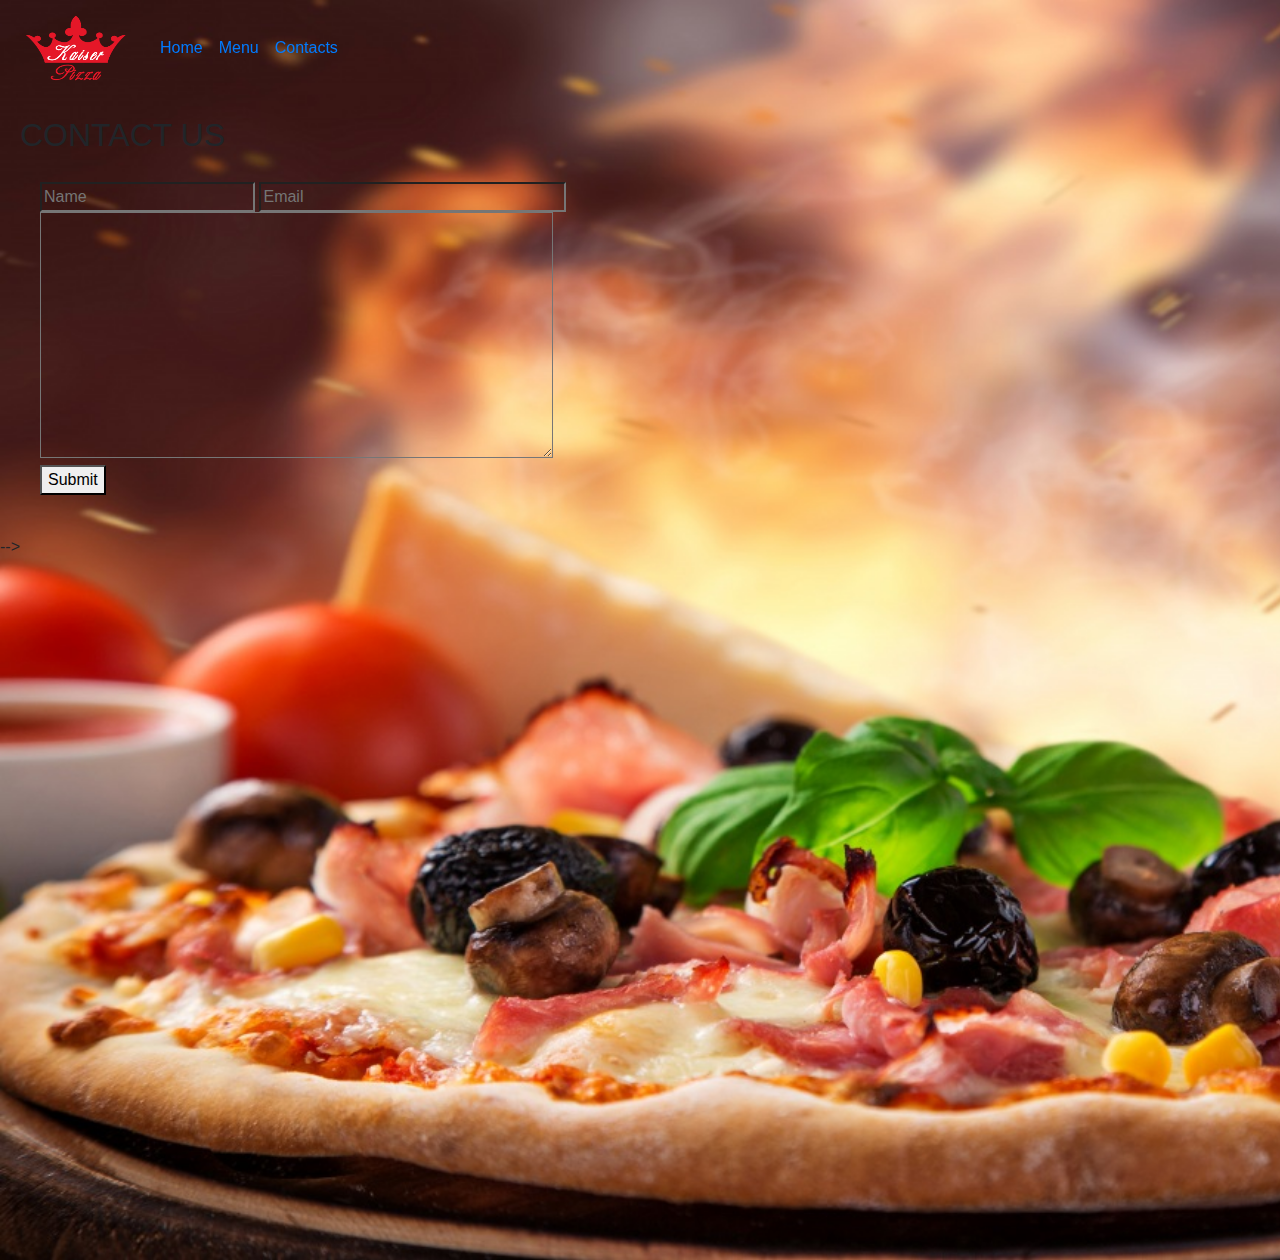
==== contacts.html @ 8a32b05e "add contacts page structure" ====
<!DOCTYPE html>
<html lang="en">
<head>
    <link rel="shortcut icon" href="./images/logo1.png">
    <title>kaiser-pizza</title>
  <meta charset="UTF-8">
  <meta name="viewport" content="width=device-width, initial-scale=1.0">
  <meta http-equiv="X-UA-Compatible" content="ie=edge">
  <script src="./js/jquery-3.4.1.js"></script>

  
  <link rel="stylesheet" href="./css/bootstrap.css">
  <script src="./js/bootstrap.min.js"></script>
  <link rel="stylesheet" href="./css/styles.css" type="text/css">
  <style>
  body{
    background-image: url('./images/hotpizza.jpg');
    background-size: cover;
    background-repeat: no-repeat;
    height:140vh;
    width: 190vh;
    /* overflow-x:hidden ; */
    object-fit: cover;
  }
  </style>
 
  
  
</head>
<body>
  <!-- nav-bar with bootstrap -->
  <!-- positioning the nav-bar with sticky position -->
  <nav class="navbar navbar-expand-md sticky-top">

    <!-- <button class="navbar-toggler"  data-target="#collapse_target" data-toggle="collapse">
      <span class="navbar-toggler-icon"></span>
    </button> -->
    <div class="collapse navbar-collapse" id="collapse_target">
    <!-- adding text and logo -->

    <a class="navbar-brand"><img src="./images/logo1.png" alt="" width="120" height="70"></a>
    <ul class="navbar-nav">
      <li class="nav item">
        <a class="nav-link" href="./index.html">Home</a>

      </li>
      <li class="nav item dropdown">
          <a class="nav-link" href="./menu.html">Menu</a>
  
        </li>
        <li class="nav item">
            <a class="nav-link" href="contacts.html">Contacts</a>
    
          </li>
          <!-- <li class="nav item">
              <a class="nav-link" href="#">Link 4</a>
      
            </li> -->
    </ul>
  </div>
  </nav>
  <div class="card-body">
      <div class="contact">
 <h2>CONTACT US</h2>
 <div class="card-body">
 <div class="form-inline">
     <form>
        
       
       <input style="background-color:transparent"  cols="50" type="text" id="name" placeholder="Name" value="">
         <input style="background-color:transparent" cols="80" type="email" id="email" pattern=".+@ .+.com" size="30" required placeholder="Email" value="" >
       <div class="text">
             <textarea style="background-color:transparent"  id="comments" placeholder="Your message here...." id="comments" rows="10" cols="53"> 
       </textarea>
         </div>
         <button type ='Submit' name="" id="send">Submit</button>
      </form>
 </div>

</div>
</div>
</div> 
  
  <!-- <div class="about">
      <h2>ABOUT US</h2>
      <p>We are a dedicated food restaurant and company that is focused on providing and creating scrumptious dishes that ranges from our very own pizzas to other quisines provided in the menu for our customers. <br><br><br>
      Our foods are verified and tested by health practitioners to ensure that we provide the best for our dearly customers</p>
      
      <!-- <button type="button">View More</button> -->
</div> -->
  <!-- add img-fluid(to make image responsive) -->
  <!-- <img src="./images/hotpizza.jpg" alt="" class="img-fluid"> -->

  <script src="./js/scripts.js"></script>
</body>
</html>
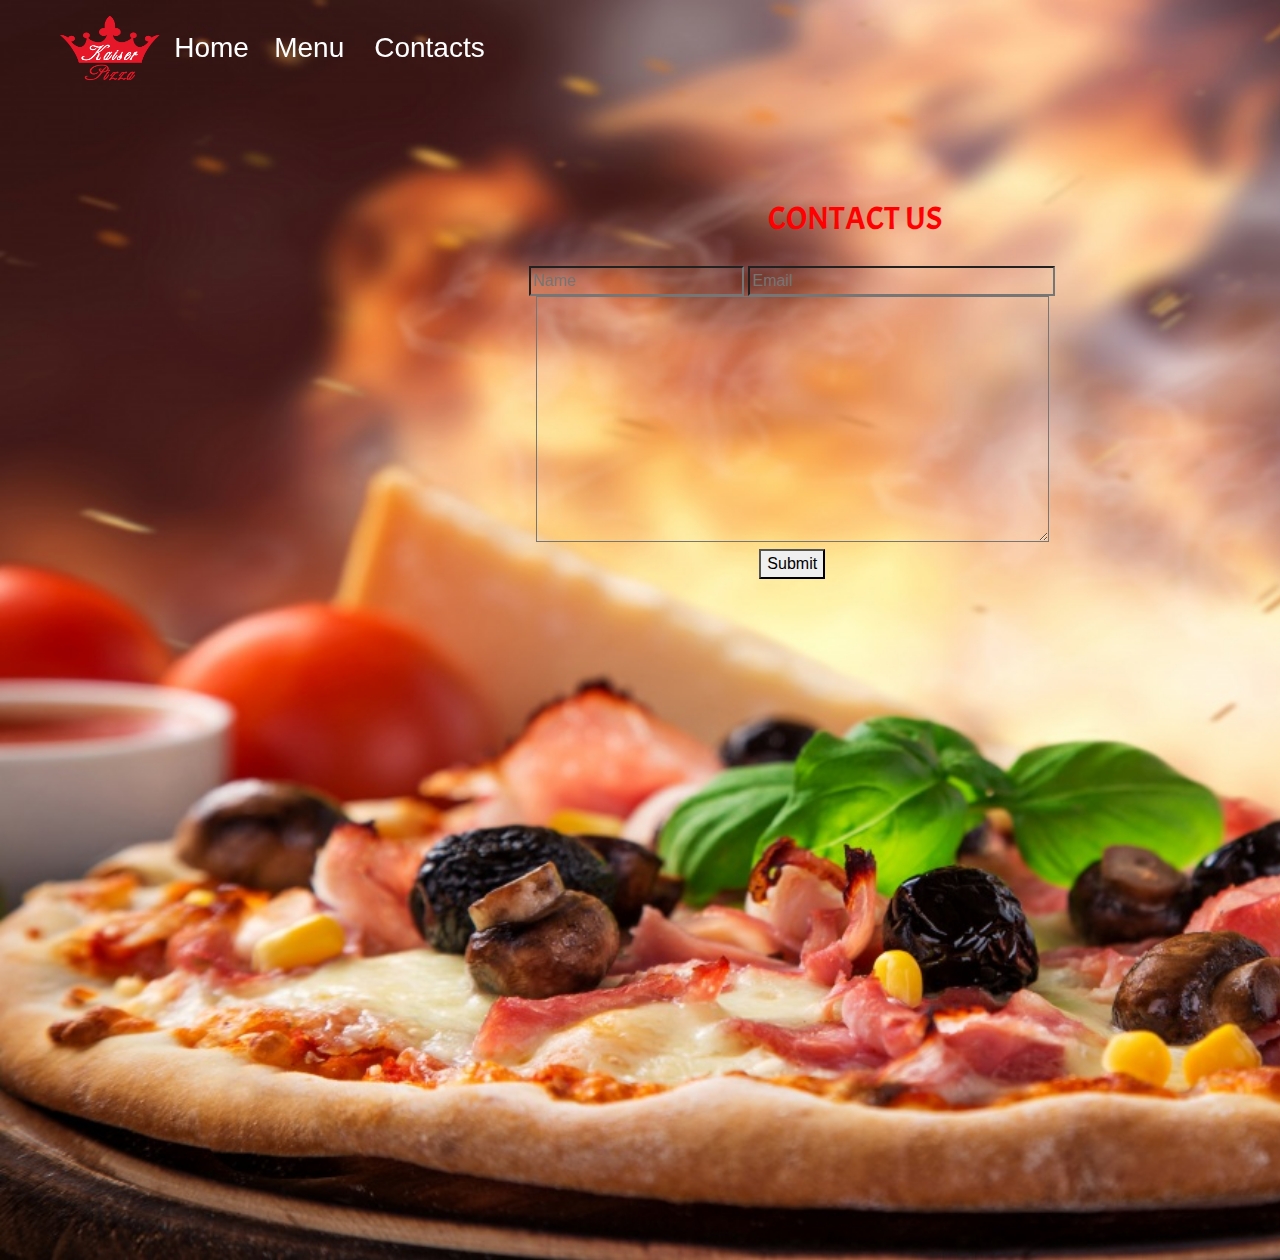
==== commit ae10dd6c: "remove unwanted comments from contacts.html" ====
--- a/contacts.html
+++ b/contacts.html
@@ -19,7 +19,6 @@
     background-repeat: no-repeat;
     height:140vh;
     width: 190vh;
-    /* overflow-x:hidden ; */
     object-fit: cover;
   }
   </style>
@@ -32,11 +31,9 @@
   <!-- positioning the nav-bar with sticky position -->
   <nav class="navbar navbar-expand-md sticky-top">
 
-    <!-- <button class="navbar-toggler"  data-target="#collapse_target" data-toggle="collapse">
-      <span class="navbar-toggler-icon"></span>
-    </button> -->
+    
     <div class="collapse navbar-collapse" id="collapse_target">
-    <!-- adding text and logo -->
+    <!-- adding logo -->
 
     <a class="navbar-brand"><img src="./images/logo1.png" alt="" width="120" height="70"></a>
     <ul class="navbar-nav">
@@ -52,10 +49,7 @@
             <a class="nav-link" href="contacts.html">Contacts</a>
     
           </li>
-          <!-- <li class="nav item">
-              <a class="nav-link" href="#">Link 4</a>
-      
-            </li> -->
+          
     </ul>
   </div>
   </nav>
@@ -80,17 +74,7 @@
 </div>
 </div>
 </div> 
-  
-  <!-- <div class="about">
-      <h2>ABOUT US</h2>
-      <p>We are a dedicated food restaurant and company that is focused on providing and creating scrumptious dishes that ranges from our very own pizzas to other quisines provided in the menu for our customers. <br><br><br>
-      Our foods are verified and tested by health practitioners to ensure that we provide the best for our dearly customers</p>
-      
-      <!-- <button type="button">View More</button> -->
-</div> -->
-  <!-- add img-fluid(to make image responsive) -->
-  <!-- <img src="./images/hotpizza.jpg" alt="" class="img-fluid"> -->
-
+</div>
   <script src="./js/scripts.js"></script>
 </body>
 </html>--- a/css/styles.css
+++ b/css/styles.css
@@ -0,0 +1,154 @@
+@import url('https://fonts.googleapis.com/css?family=Acme&display=swap');
+
+
+.about{
+  text-align: center;
+  color:white;
+  /* margin-top:45%; */
+  margin:1%;
+  font-family:italics;
+  font-size:34px;
+  margin-left: 10%;
+  
+}
+#kwanza{
+  color:red;
+  text-align: center;
+  margin-top:5%;
+  font-family:'acme';
+  margin-left: 10%;
+  
+  
+}
+#prime{
+  margin-top: 12%;
+}
+img{
+  border-radius: 20px
+}
+.row{
+  padding-top: 3%;
+  margin-left:2%;
+  padding:3%;
+  margin-top: 6%;
+  font-size:26px;
+  
+  /* margin: 230px; */
+}
+.menu{
+  text-align: center;
+  justify-content:space-around;
+  margin-top: 5%;
+  /* padding:32% */
+  color: white;
+
+}
+.second{
+  background-color:black;
+  margin-left: 33%;
+  margin-top: 12%;
+  font-family: italics;
+  opacity:0.7;
+  font-size: 16px;
+  padding: 70px 30px;
+  /* margin-bottom:20%; */
+  text-align: center; 
+  width: 33%;
+  
+}
+#zuri{
+  font-size: 20px;
+}
+h1{
+  font-family:'acme';
+  color: red;
+  text-align: center;
+  margin-top:11%;
+  margin-left: 13%;
+  opacity: 0.8
+}
+h2{
+  font-family:'acme';
+  color: red;
+}
+#delivery{
+  /* color: white; */
+  text-align: center;
+  margin-left:0%;
+  color: black;
+  font-size: 23px;
+}
+#gari{
+  animation: heartbeat 4s infinite;
+  padding: 4%;
+}
+@keyframes heartbeat {
+  0%,
+  20%,
+  50%,
+  80%,
+  100% {
+    transform: translateY(0);
+  }
+  40% {
+    transform: translateY(-55px);
+  }
+  60% {
+    transform: translateY(-45px);
+  }
+}
+/* #kula{
+  color: white;
+  text-align: center;
+  margin-top:18%;
+} */
+/* .menu{
+  /* text-align: center; */
+  /* margin:20%; */
+  /* justify-content:space-around; */
+  padding: 1px;
+  margin-left: 100px;
+} */
+nav ul {
+  padding: 34px;
+  margin: 4px;
+  font-family: 'Times New Roman', Times, serif;
+
+}
+nav a {
+  display: inline-block;
+  width: 100px;
+  /* font-weight: 400px; */
+  /* text-align: center; */
+  text-decoration: none;
+  padding: 20px 0;
+  color: white;
+  transition: 1s;
+  font-size: 28px;
+}
+
+nav a:hover {
+  color:green;
+}
+nav.shrink{
+  background-color: rgba(0,0,0,0.5);
+  height: 60px;
+  padding-top:0px;
+}
+.contact {
+  /* background-image: url("../images/backgrounds/c_image.jpg"); */
+  text-align: center;
+  margin-top: 5%;
+  /* background-size: cover; */
+  color: white;
+}
+.form-inline {
+  padding-left: 30%;
+}
+nav{
+  margin-left: 2%;
+}
+/* nav li{
+  display: inline-block;
+  float: left;
+} */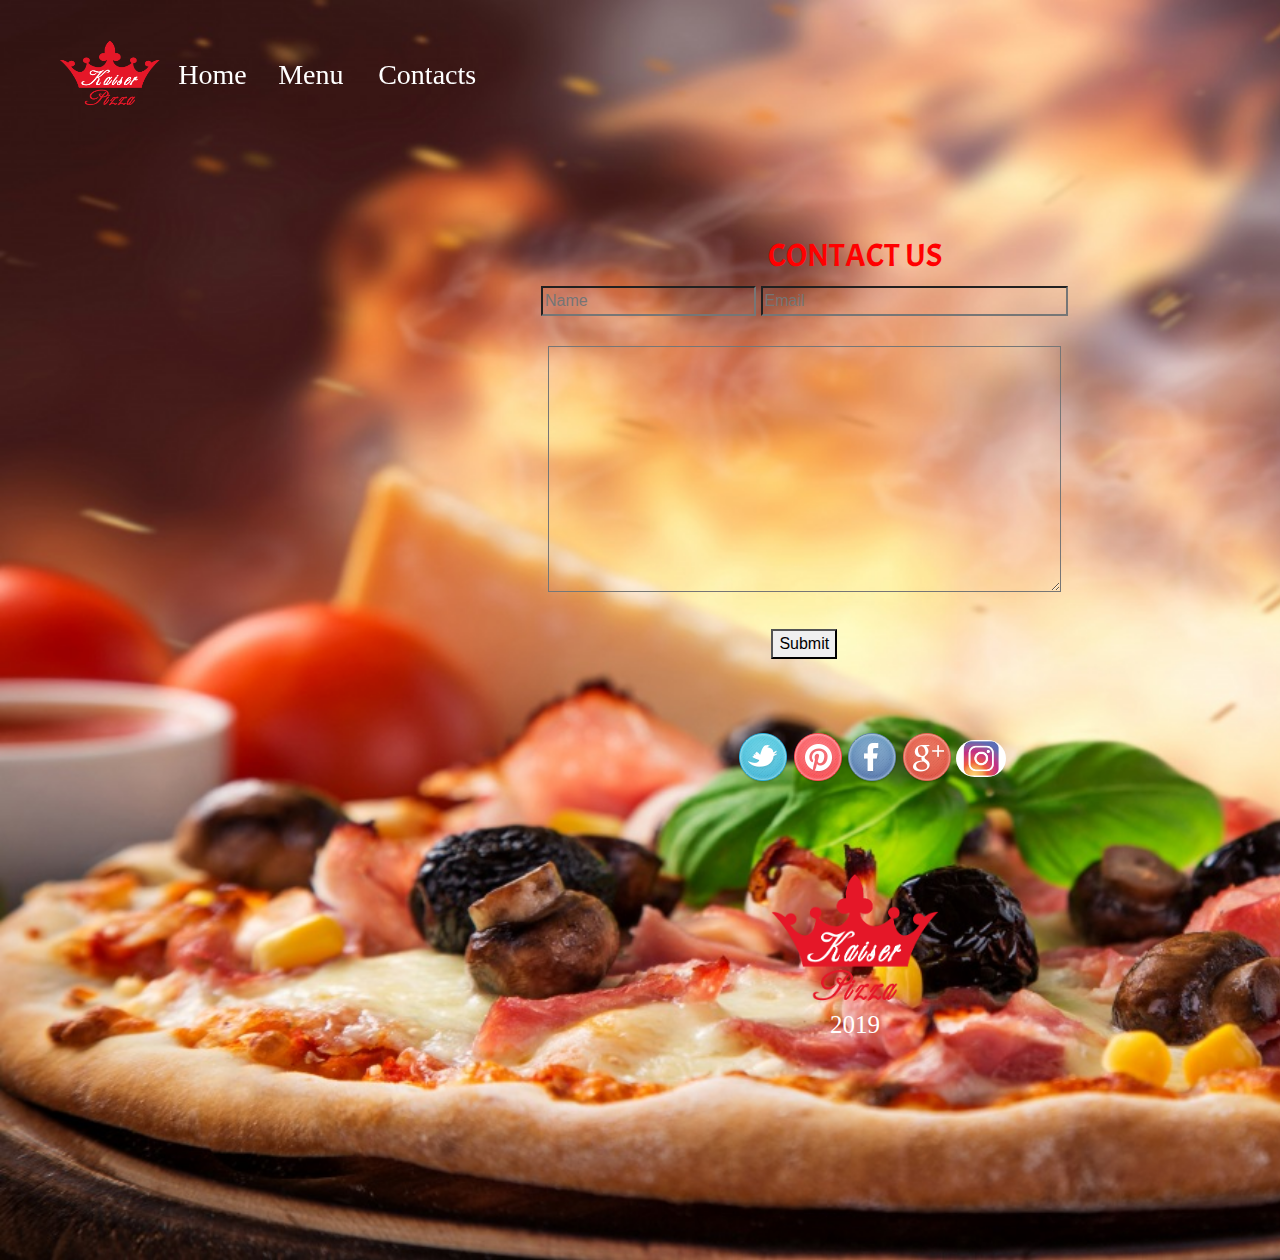
==== commit 76c222a5: "add social icons and updates" ====
--- a/contacts.html
+++ b/contacts.html
@@ -73,8 +73,29 @@
 
 </div>
 </div>
-</div> 
+ 
 </div>
+<div class="">
+    <div id="row">
+      <div class="icon">
+      <a href="#"><img src="social_icons/twitter.png" alt="twitter"></a>
+      <a href="#"><img src="./social_icons/pinterest.png" alt="pininterest"></a>
+      <a href="#"><img src="social_icons/facebook.png" alt="facebook"></a>
+      <a href="#"><img src="social_icons/g_plus.png" alt="g_plus"></a>
+      <a href="#"><img src="./social_icons/instaicon.jpeg" alt="instagram" style="border: radius 30px;width:50px"></a>
+      <!-- <a href="#"><img src="social_icons/stumble_upon.png" alt="stumble_upon"></a> -->
+      <!-- <a href="#"><img src="./images/social_icons/behance.png" alt="behance"></a> -->
+      <!-- <a href="#"><img src="./images/social_icons/flickr.png" alt="flickr"></a> -->
+      </div>
+    </div>
+     <div class="kuyt">
+      <img src="./images/logo1.png" alt="" style="width:200px">
+      <p class="year">2019</p>
+  
+     </div>
+  
+     
+   </div>
   <script src="./js/scripts.js"></script>
 </body>
 </html>--- a/css/styles.css
+++ b/css/styles.css
@@ -4,7 +4,6 @@
 .about{
   text-align: center;
   color:white;
-  /* margin-top:45%; */
   margin:1%;
   font-family:italics;
   font-size:34px;
@@ -19,6 +18,38 @@
   margin-left: 10%;
   
   
+}
+#cool{
+  font-family:'acme';
+  color: red;
+  font-size:49px;
+  
+}
+#cool :hover{
+  color:yellow;
+}
+#roy{
+  font-family:'acme';
+  color: red;
+  font-size:49px;
+}
+#roy :hover{
+  color:yellow;
+}
+#glass{
+  font-family:'acme';
+  color: red;
+  font-size:49px;
+}
+#glass :hover{
+  color:yellow;
+}
+#submit{
+  color:black;
+  opacity: 100;
+}
+#submit:hover{
+  color: green;
 }
 #prime{
   margin-top: 12%;
@@ -32,14 +63,15 @@
   padding:3%;
   margin-top: 6%;
   font-size:26px;
-  
-  /* margin: 230px; */
+}
+.row, img :hover{
+opacity:0.9;
+cursor: pointer;
 }
 .menu{
   text-align: center;
   justify-content:space-around;
   margin-top: 5%;
-  /* padding:32% */
   color: white;
 
 }
@@ -49,12 +81,14 @@
   margin-top: 12%;
   font-family: italics;
   opacity:0.7;
-  font-size: 16px;
+  font-size: 18px;
   padding: 70px 30px;
-  /* margin-bottom:20%; */
   text-align: center; 
   width: 33%;
   
+}
+#bill{
+  font-size: 28px;
 }
 #zuri{
   font-size: 20px;
@@ -72,17 +106,17 @@
   color: red;
 }
 #delivery{
-  /* color: white; */
   text-align: center;
   margin-left:0%;
   color: black;
   font-size: 23px;
 }
 #gari{
-  animation: heartbeat 4s infinite;
+  /* animation: heartbeat 4s infinite; */
+  animation: mymove 3s infinite;
   padding: 4%;
 }
-@keyframes heartbeat {
+@keyframes mymove {
   0%,
   20%,
   50%,
@@ -96,19 +130,8 @@
   60% {
     transform: translateY(-45px);
   }
-}
-/* #kula{
-  color: white;
-  text-align: center;
-  margin-top:18%;
-} */
-/* .menu{
-  /* text-align: center; */
-  /* margin:20%; */
-  /* justify-content:space-around; */
-  padding: 1px;
-  margin-left: 100px;
-} */
+  
+}
 nav ul {
   padding: 34px;
   margin: 4px;
@@ -118,8 +141,6 @@
 nav a {
   display: inline-block;
   width: 100px;
-  /* font-weight: 400px; */
-  /* text-align: center; */
   text-decoration: none;
   padding: 20px 0;
   color: white;
@@ -136,11 +157,12 @@
   padding-top:0px;
 }
 .contact {
-  /* background-image: url("../images/backgrounds/c_image.jpg"); */
   text-align: center;
   margin-top: 5%;
-  /* background-size: cover; */
   color: white;
+}
+.text{
+  padding:30px;
 }
 .form-inline {
   padding-left: 30%;
@@ -148,7 +170,34 @@
 nav{
   margin-left: 2%;
 }
-/* nav li{
-  display: inline-block;
-  float: left;
-} */+#buzz{
+  text-align: center;
+
+}
+.img{
+  margin-top: 20%;
+}
+.card-body{
+  padding: 3px;
+  margin: 3px;
+  
+}
+.icon{
+  text-align: center;
+}
+.kuyt{
+  margin: 6%;
+  text-align: center;
+  color:white;
+  font-family:am;
+  animation: mymove 4s infinite;
+  padding: 4%;
+  margin-top:1%;
+}
+.year{
+  font-size: 25px;
+}
+.icon{
+  margin-top: 65px;
+  margin-left:2%
+}
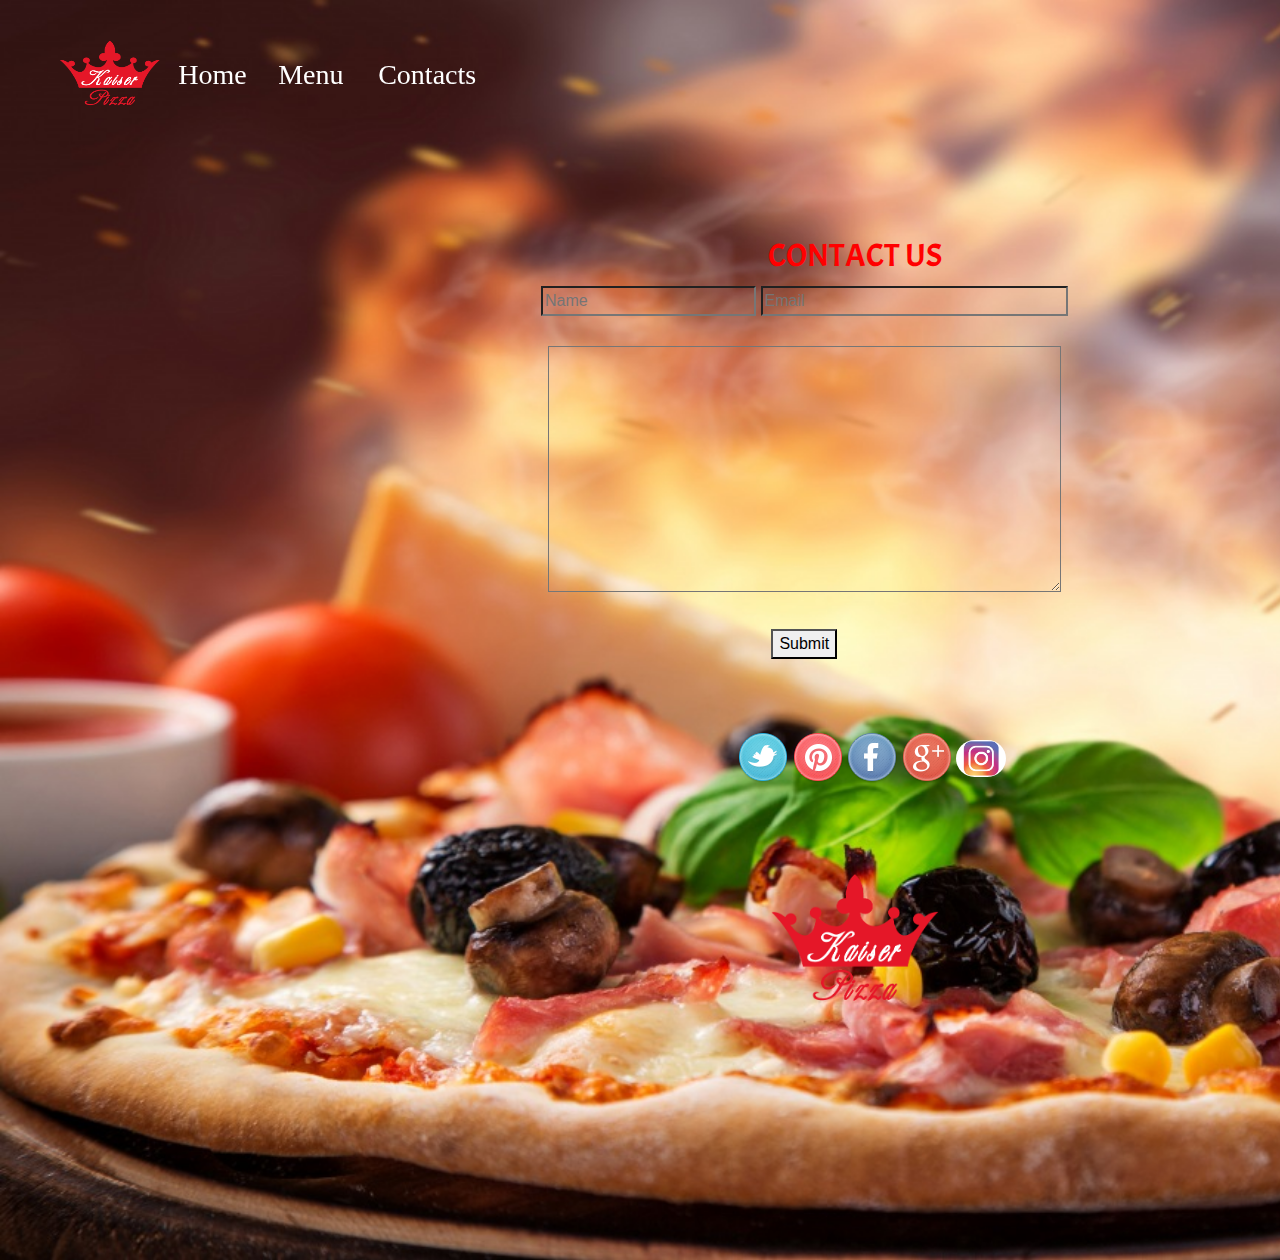
==== commit d29f7451: "remove and update changes" ====
--- a/contacts.html
+++ b/contacts.html
@@ -83,14 +83,12 @@
       <a href="#"><img src="social_icons/facebook.png" alt="facebook"></a>
       <a href="#"><img src="social_icons/g_plus.png" alt="g_plus"></a>
       <a href="#"><img src="./social_icons/instaicon.jpeg" alt="instagram" style="border: radius 30px;width:50px"></a>
-      <!-- <a href="#"><img src="social_icons/stumble_upon.png" alt="stumble_upon"></a> -->
-      <!-- <a href="#"><img src="./images/social_icons/behance.png" alt="behance"></a> -->
-      <!-- <a href="#"><img src="./images/social_icons/flickr.png" alt="flickr"></a> -->
+      
       </div>
     </div>
      <div class="kuyt">
       <img src="./images/logo1.png" alt="" style="width:200px">
-      <p class="year">2019</p>
+      
   
      </div>
   
--- a/css/styles.css
+++ b/css/styles.css
@@ -194,9 +194,7 @@
   padding: 4%;
   margin-top:1%;
 }
-.year{
-  font-size: 25px;
-}
+
 .icon{
   margin-top: 65px;
   margin-left:2%
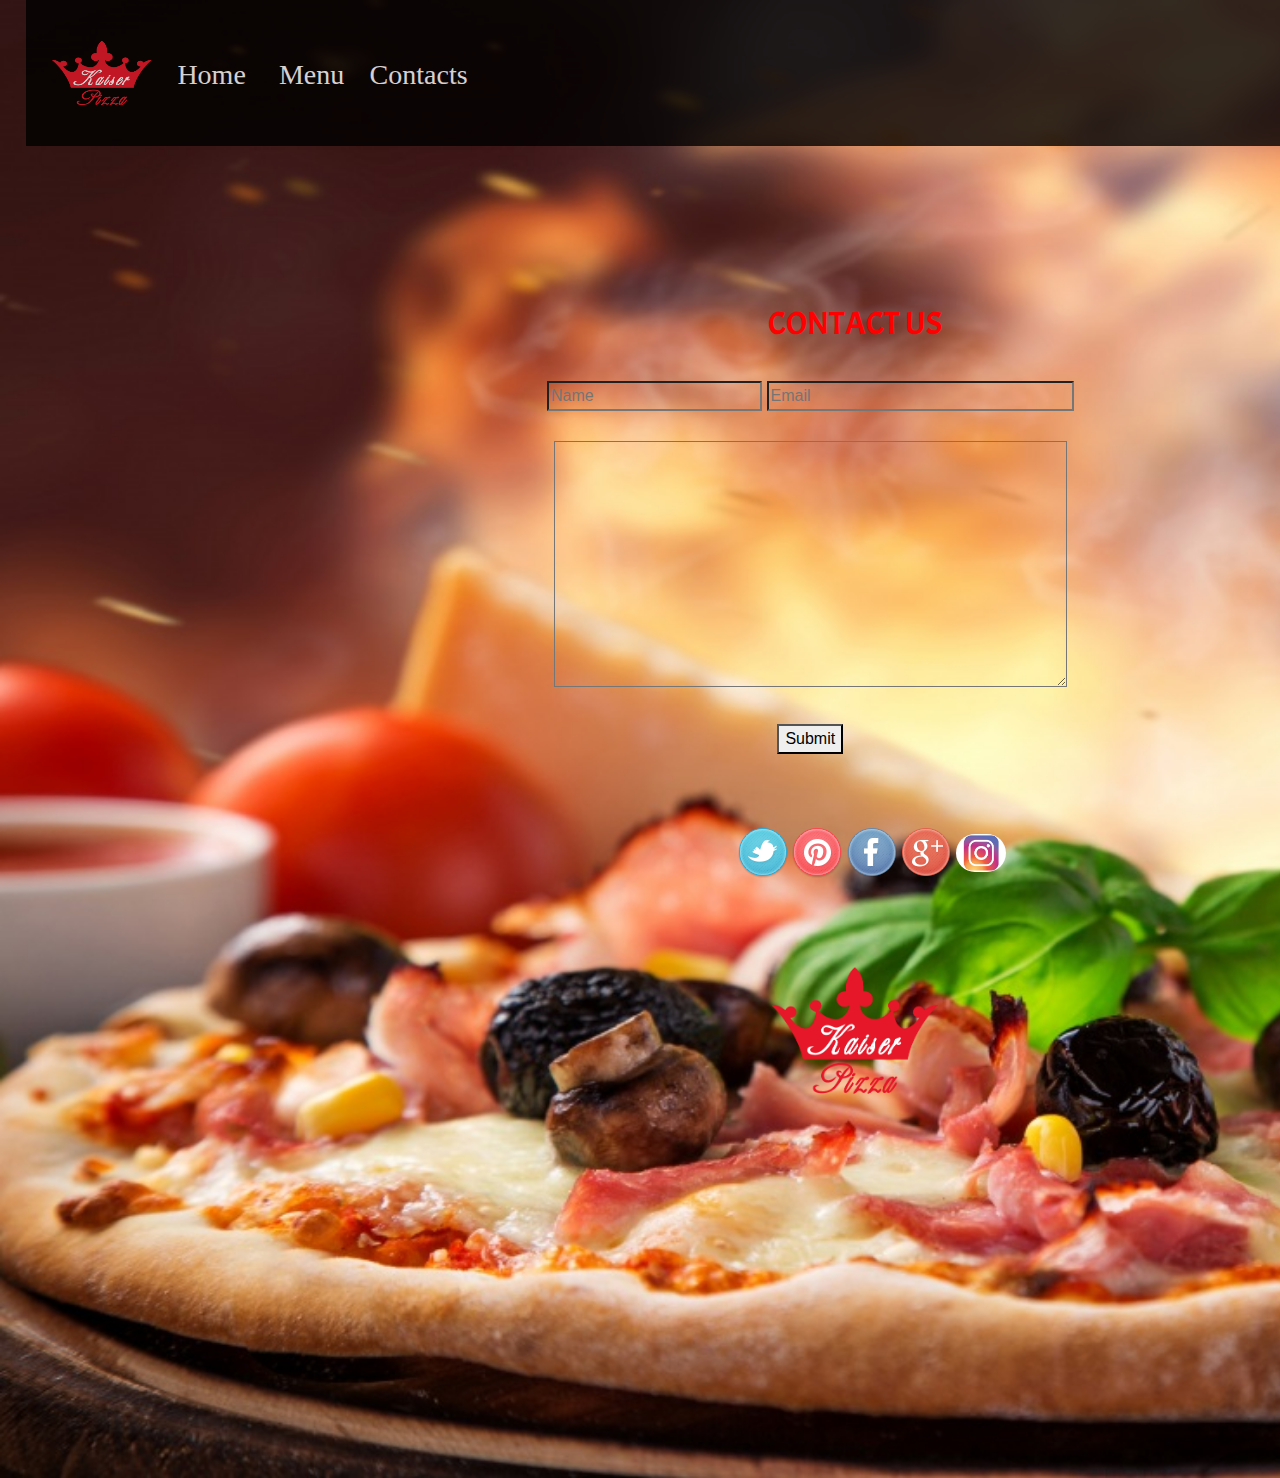
==== commit 462d5aba: "update changes in css and js" ====
--- a/contacts.html
+++ b/contacts.html
@@ -26,10 +26,11 @@
   
   
 </head>
+<div class="container-fluid">
 <body>
   <!-- nav-bar with bootstrap -->
   <!-- positioning the nav-bar with sticky position -->
-  <nav class="navbar navbar-expand-md sticky-top">
+  <nav class="navbar navbar-expand-md fixed-top" style="background-color:black; opacity:0.8;">
 
     
     <div class="collapse navbar-collapse" id="collapse_target">
@@ -94,6 +95,7 @@
   
      
    </div>
+  </div>
   <script src="./js/scripts.js"></script>
 </body>
 </html>--- a/css/styles.css
+++ b/css/styles.css
@@ -1,5 +1,7 @@
 @import url('https://fonts.googleapis.com/css?family=Acme&display=swap');
-
+body{
+  text-align: center;
+}
 
 .about{
   text-align: center;
@@ -71,14 +73,17 @@
 .menu{
   text-align: center;
   justify-content:space-around;
-  margin-top: 5%;
+  margin-top: 15%;
   color: white;
 
+}
+.karibu{
+  margin-top:17%;
 }
 .second{
   background-color:black;
   margin-left: 33%;
-  margin-top: 12%;
+  margin-top: 10%;
   font-family: italics;
   opacity:0.7;
   font-size: 18px;
@@ -113,7 +118,7 @@
 }
 #gari{
   /* animation: heartbeat 4s infinite; */
-  animation: mymove 3s infinite;
+  animation: mymove 5s infinite;
   padding: 4%;
 }
 @keyframes mymove {
@@ -166,6 +171,7 @@
 }
 .form-inline {
   padding-left: 30%;
+  margin-top:-11%
 }
 nav{
   margin-left: 2%;
@@ -180,6 +186,7 @@
 .card-body{
   padding: 3px;
   margin: 3px;
+  margin-top:13%;
   
 }
 .icon{
@@ -190,12 +197,12 @@
   text-align: center;
   color:white;
   font-family:am;
-  animation: mymove 4s infinite;
+  animation: mymove 5s infinite;
   padding: 4%;
   margin-top:1%;
 }
 
 .icon{
   margin-top: 65px;
-  margin-left:2%
-}
+  margin-left:2%;
+}
